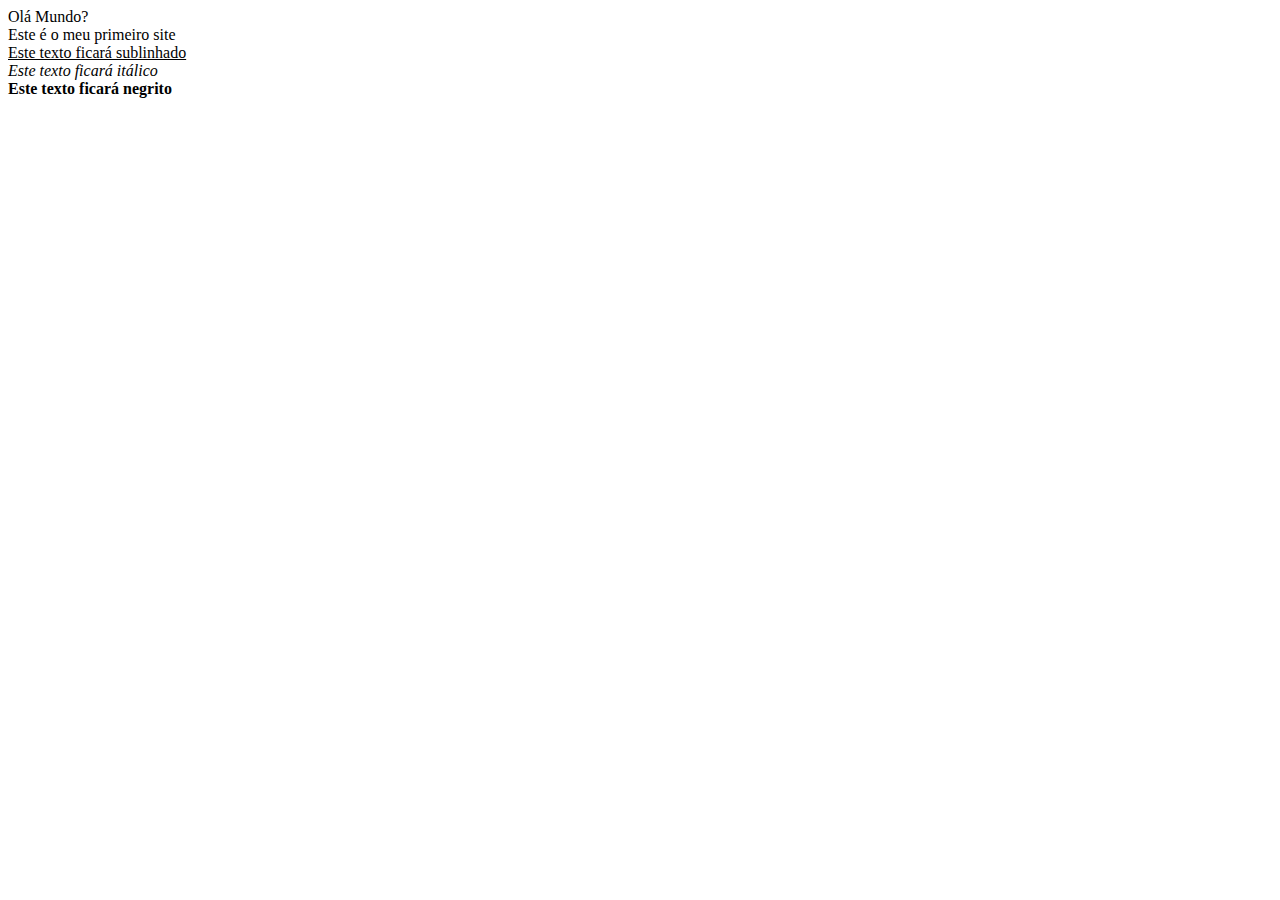
==== website-2i/index.html @ b747f26a "Add files via upload" ====
<!DOCTYPE html>
<html lang="pt-br">
<head>
    <meta charset="UTF-8">
    <meta name="viewport" content="width=device-width, initial-scale=1.0">
    <title>Website - Vinicius H.</title>
</head>
<body>
    Olá Mundo?
    <br>
    Este é o meu primeiro site
    <br>
    <u>Este texto ficará sublinhado</u>
    <br>
    <i>Este texto ficará itálico</i>
    <br>
    <b>Este texto ficará negrito</b>
</body>
</html>
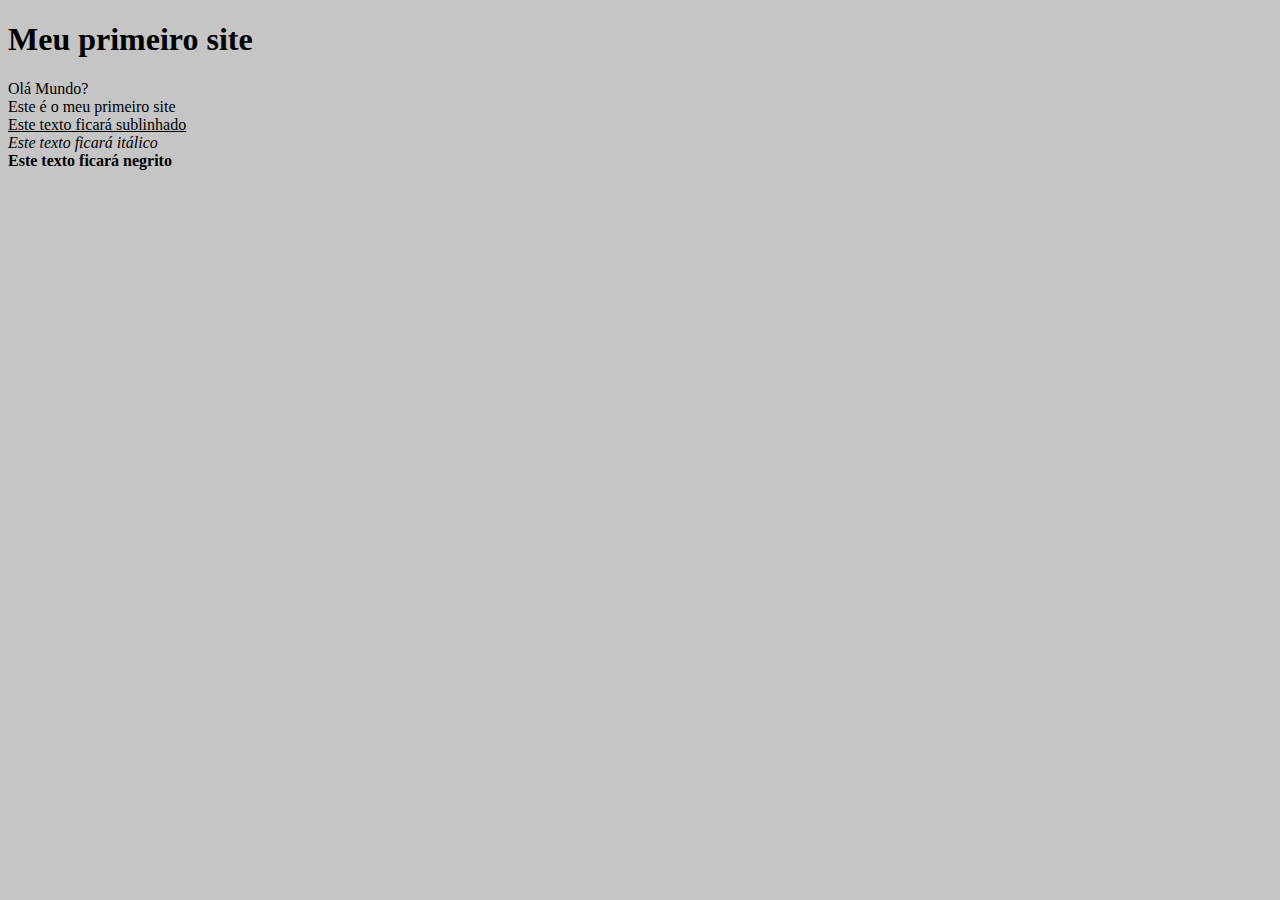
==== commit dc770880: "Add files via upload" ====
--- a/website-2i/index.html
+++ b/website-2i/index.html
@@ -4,8 +4,12 @@
     <meta charset="UTF-8">
     <meta name="viewport" content="width=device-width, initial-scale=1.0">
     <title>Website - Vinicius H.</title>
+    
+    <link rel="stylesheet" href="style.css">
+
 </head>
 <body>
+    <h1>Meu primeiro site</h1>
     Olá Mundo?
     <br>
     Este é o meu primeiro site
--- a/website-2i/style.css
+++ b/website-2i/style.css
@@ -0,0 +1,3 @@
+body{
+    background-color: rgb(197, 197, 197);
+}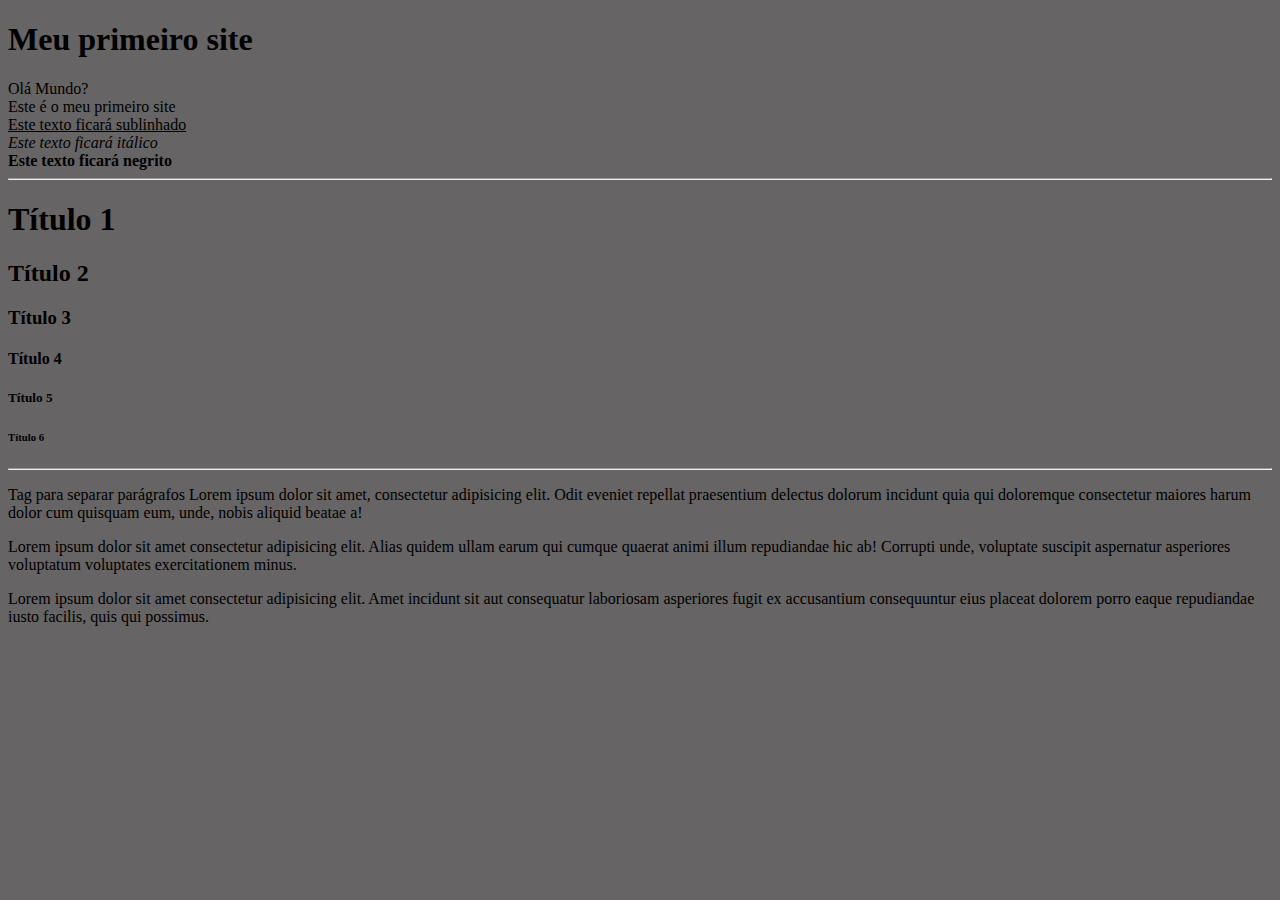
==== commit 500447cc: "Add files via upload" ====
--- a/website-2i/index.html
+++ b/website-2i/index.html
@@ -19,5 +19,24 @@
     <i>Este texto ficará itálico</i>
     <br>
     <b>Este texto ficará negrito</b>
+
+    <hr>
+    <h1>Título 1</h1>
+    <h2>Título 2</h2>
+    <h3>Título 3</h3>
+    <h4>Título 4</h4>
+    <h5>Título 5</h5>
+    <h6>Título 6 </h6>
+    
+    <hr>
+    <p>
+        Tag para separar parágrafos Lorem ipsum dolor sit amet, consectetur adipisicing elit. Odit eveniet repellat praesentium delectus dolorum incidunt quia qui doloremque consectetur maiores harum dolor cum quisquam eum, unde, nobis aliquid beatae a!
+    </p>
+    <p>
+        Lorem ipsum dolor sit amet consectetur adipisicing elit. Alias quidem ullam earum qui cumque quaerat animi illum repudiandae hic ab! Corrupti unde, voluptate suscipit aspernatur asperiores voluptatum voluptates exercitationem minus.
+    </p>
+    <p>
+        Lorem ipsum dolor sit amet consectetur adipisicing elit. Amet incidunt sit aut consequatur laboriosam asperiores fugit ex accusantium consequuntur eius placeat dolorem porro eaque repudiandae iusto facilis, quis qui possimus.
+    </p>
 </body>
 </html>--- a/website-2i/style.css
+++ b/website-2i/style.css
@@ -1,3 +1,3 @@
 body{
-    background-color: rgb(197, 197, 197);
+    background-color: rgb(102, 100, 100)
 }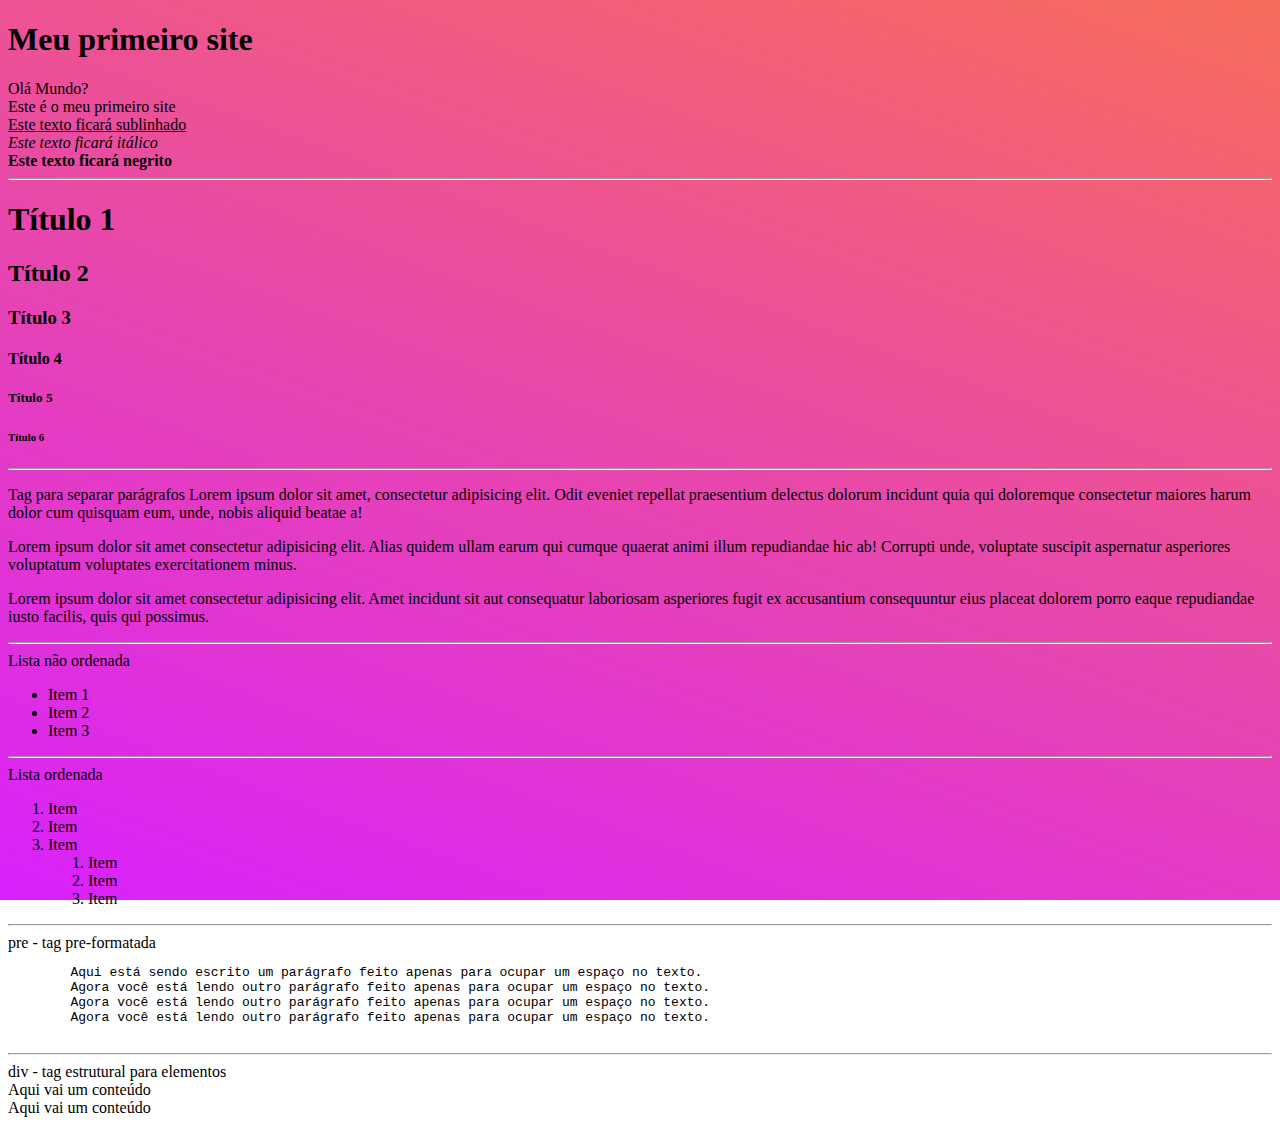
==== commit 0157e4e1: "Add files via upload" ====
--- a/website-2i/index.html
+++ b/website-2i/index.html
@@ -38,5 +38,40 @@
     <p>
         Lorem ipsum dolor sit amet consectetur adipisicing elit. Amet incidunt sit aut consequatur laboriosam asperiores fugit ex accusantium consequuntur eius placeat dolorem porro eaque repudiandae iusto facilis, quis qui possimus.
     </p>
+    <hr>
+    Lista não ordenada
+    <ul>
+        <li>Item 1</li>
+        <li>Item 2</li>
+        <li>Item 3</li>
+    </ul>
+    <hr>
+    Lista ordenada
+    <ol>
+        <li>Item</li>
+        <li>Item</li>
+        <li>Item</li>
+        <ol>
+            <li>Item</li>
+            <li>Item</li>
+            <li>Item</li>
+        </ol>
+    </ol>
+    <hr>
+    pre - tag pre-formatada
+    <pre>
+        Aqui está sendo escrito um parágrafo feito apenas para ocupar um espaço no texto.
+        Agora você está lendo outro parágrafo feito apenas para ocupar um espaço no texto.
+        Agora você está lendo outro parágrafo feito apenas para ocupar um espaço no texto.
+        Agora você está lendo outro parágrafo feito apenas para ocupar um espaço no texto.
+    </pre>
+    <hr>
+    div - tag estrutural para elementos
+    <div>
+        Aqui vai um conteúdo
+    </div>
+    <div>
+        Aqui vai um conteúdo
+    </div>
 </body>
 </html>--- a/website-2i/style.css
+++ b/website-2i/style.css
@@ -1,3 +1,4 @@
 body{
-    background-color: rgb(102, 100, 100)
+    background-image: linear-gradient(20deg, rgb(217, 33, 253), rgb(247, 109, 91));
+    background-attachment: fixed;
 }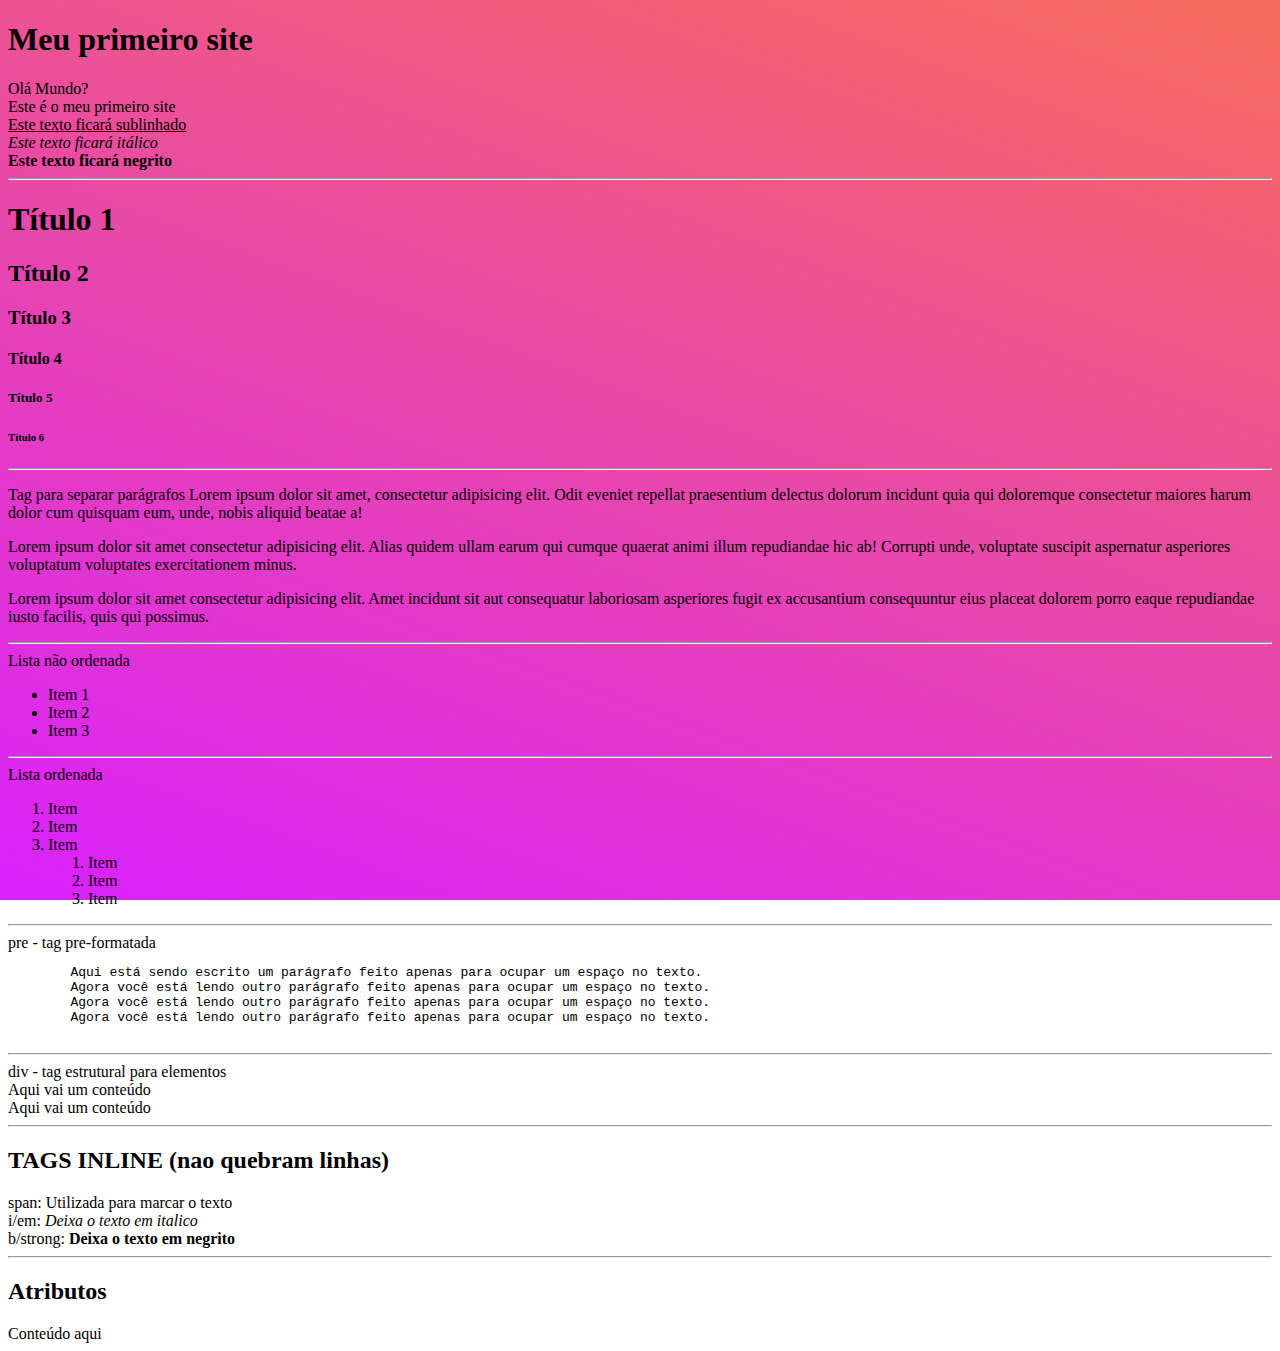
==== commit 3d4482ef: "Add files via upload" ====
--- a/website-2i/index.html
+++ b/website-2i/index.html
@@ -73,5 +73,19 @@
     <div>
         Aqui vai um conteúdo
     </div>
+<hr>
+<h2>TAGS INLINE (nao quebram  linhas)</h2>
+span: <span>Utilizada para marcar o texto</span>
+<br>
+i/em: <i>Deixa o texto em italico</i>
+<br>
+b/strong: <b>Deixa o texto em negrito</b>
+
+<hr>
+<h2>Atributos</h2>
+<div class="nomeClasse" id="Identificador" style="" title="Título">
+    Conteúdo aqui
+</div>
+
 </body>
 </html>